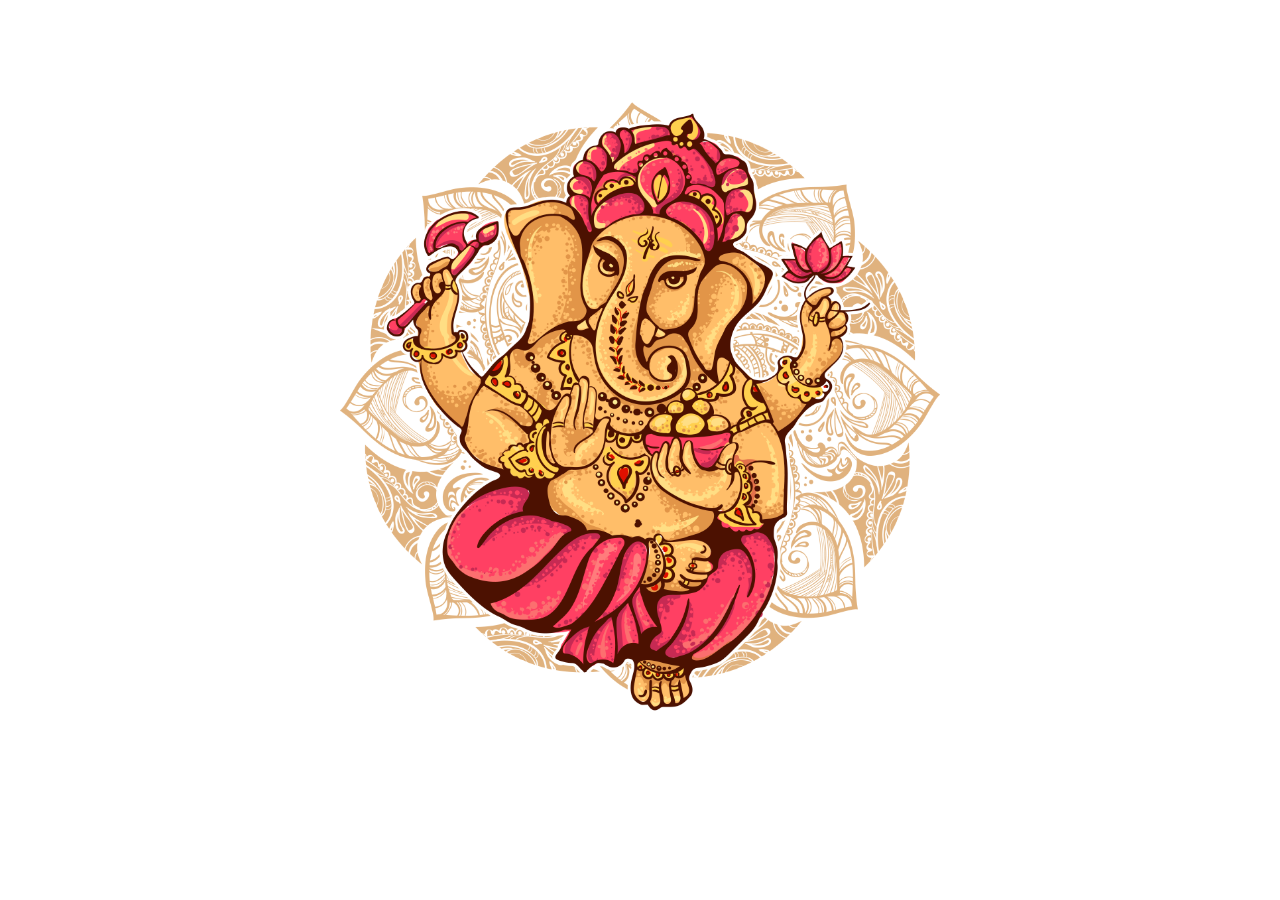
==== index.html @ dfe59599 "Update index.html" ====
<!DOCTYPE html>
<html lang="en">
<head>
	<meta charset="UTF-8">
    <meta name="viewport" content="width=device-width, initial-scale=1.0">
	<title>Ganesh</title>
	<link rel="stylesheet" type="text/css" href="assets/CSS/style.css">
	<link href="https://fonts.googleapis.com/css?family=Protest Guerrilla" rel="stylesheet">
</head>
<body>
	<!-- Background Video -->
    <video autoplay muted loop id="background-video">
		<source src="Images/video1.mp4" type="video/mp4">
        Your browser does not support the video tag.
    </video>

	<audio src = "Music/Shree-Vakratunda-Mahakaya-Suresh-Wadkar.mp3" autoplay></audio>
	 <!-- Background Audio -->
	 <audio autoplay loop id="background-audio">
        <source src="Music/Shree-Vakratunda-Mahakaya-Suresh-Wadkar.mp3" type="audio/mp3">
		
        Your browser does not support the audio tag.
    </audio>

	<!-- Content -->
	<div class="centerimg">
		<img src="Images/g1.png" width="600px">
		<h2>
			Vakratunda Mahakaya Surya Koti Samaprabha |
			<BR>
			 Nirvighnam Kuru Me Deva Sarva-Kaaryeshu Sarvadaa ||
			 <BR>
				"Happy Ganesh Chaturthi"
		</h2>
	</div>
</header>
	<!-- Debugging info -->
    <script>
        const audio = document.getElementById('background-audio');
        audio.addEventListener('play', () => console.log('Audio is playing'));
        audio.addEventListener('error', (e) => console.log('Error playing audio:', e));
    </script>
</body>
</html>
---- assets/CSS/style.css ----
*{
	margin: 0;
	padding: 0;
	border: 0;
	font-size: 100%;
	font: inherit;
	font-family: 'Protest Guerrilla';
}

/* Background Video */
#background-video {
    position: absolute;
    top: 0;
    left: 0;
    width: 100%;
    height: 100%;
    object-fit: cover;
    z-index: -1;
}


/* Background Audio - No visual representation needed */
#background-audio {
    display: none;
}

header {
    position: relative;
    width: 100%;
    height: 100vh;
    overflow: hidden;
	background-size: 100% 100%;
}

header video {
    position: absolute;
    top: 50%;
    left: 50%;
    min-width: 100%;
    min-height: 100%;
    transform: translate(-50%, -50%);
    object-fit: fill;
    
}

.centerimg{
	position: absolute;
	top: 50%;
	left: 50%;
	transform: translate(-50%, -50%);
}

.centerimg h2{
	width: 100%;
	color: #ffffff;
	text-align: center;
	font-size: 1.4em;
	font-weight: 500;
	word-spacing: 10px;
	font-family: 'Protest Guerrilla';
	animation: ganeshji 5s infinite;
}
@keyframes ganeshji {
	0%{color: white;}
	20%{color: pink;}
	40%{color: orange;}
	60%{color: green;}
	80%{color: red;}
	100%{color: greenyellow;}
}

@media (max-width: 640px){

.centerimg{
	margin-top: 60px;
}

.centerimg img{
	width: 250px;
}

.centerimg h2{
	font-size: 1.2em;
	word-spacing: 0px;
	width: 200%;
}
}
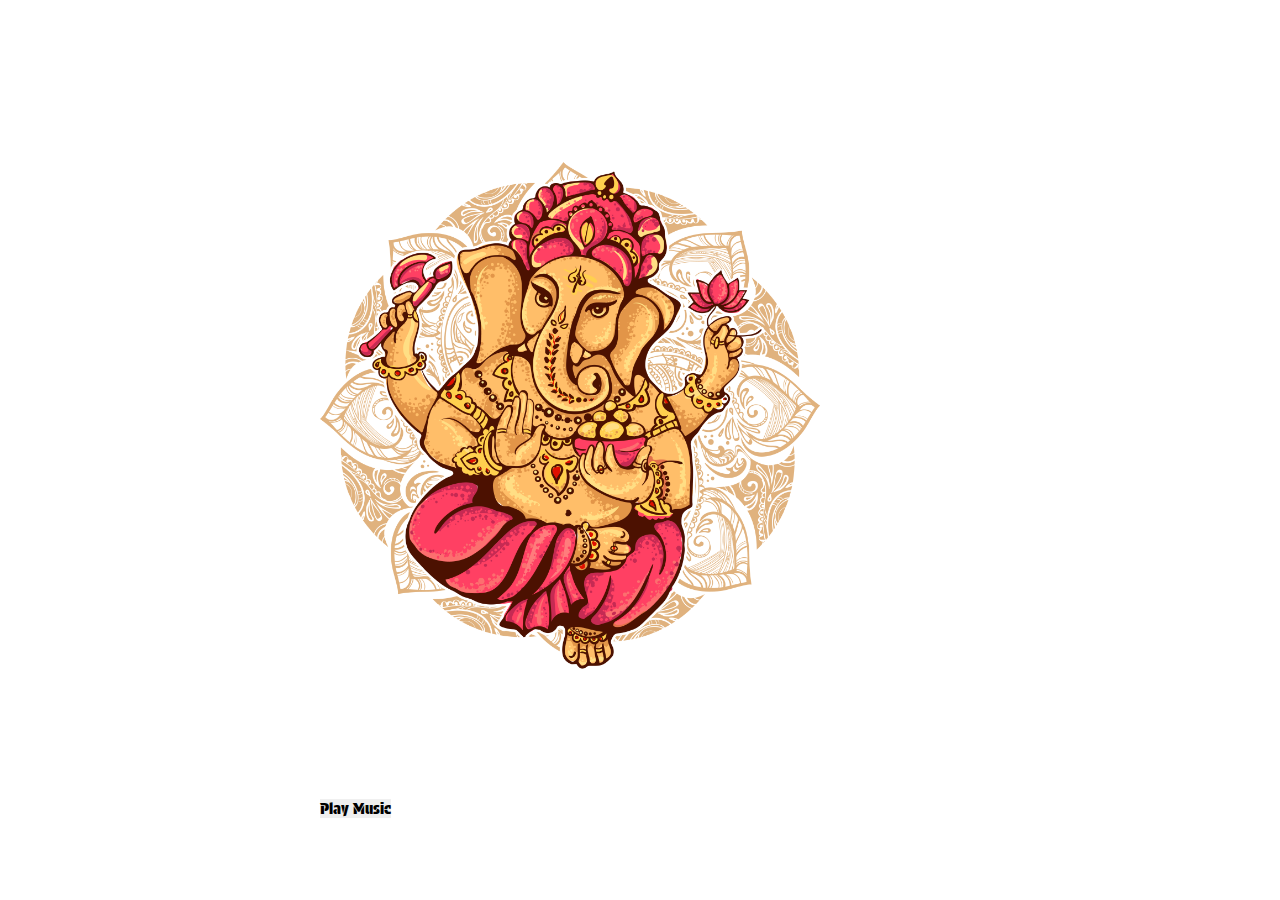
==== commit 162e2904: "Update index.html" ====
--- a/index.html
+++ b/index.html
@@ -1,44 +1,52 @@
 <!DOCTYPE html>
 <html lang="en">
 <head>
-	<meta charset="UTF-8">
+    <meta charset="UTF-8">
     <meta name="viewport" content="width=device-width, initial-scale=1.0">
-	<title>Ganesh</title>
-	<link rel="stylesheet" type="text/css" href="assets/CSS/style.css">
-	<link href="https://fonts.googleapis.com/css?family=Protest Guerrilla" rel="stylesheet">
+    <title>Ganesh</title>
+    <link rel="stylesheet" type="text/css" href="assets/CSS/style.css">
+    <link href="https://fonts.googleapis.com/css?family=Protest Guerrilla" rel="stylesheet">
 </head>
 <body>
-	<!-- Background Video -->
+    <!-- Background Video -->
     <video autoplay muted loop id="background-video">
-		<source src="Images/video1.mp4" type="video/mp4">
+        <source src="Images/video1.mp4" type="video/mp4">
         Your browser does not support the video tag.
     </video>
 
-	<audio src = "Music/Shree-Vakratunda-Mahakaya-Suresh-Wadkar.mp3" autoplay></audio>
-	 <!-- Background Audio -->
-	 <audio autoplay loop id="background-audio">
+    <!-- Content -->
+    <div class="centerimg">
+        <img src="Images/g1.png" width="600px" alt="Ganesh Image">
+        <h2>
+            Vakratunda Mahakaya Surya Koti Samaprabha |<br>
+            Nirvighnam Kuru Me Deva Sarva-Kaaryeshu Sarvadaa ||<br>
+            "Happy Ganesh Chaturthi"
+        </h2>
+        <!-- Play Button to start the audio -->
+        <button id="playAudio">Play Music</button>
+    </div>
+
+    <!-- Background Audio -->
+    <audio id="background-audio" loop>
         <source src="Music/Shree-Vakratunda-Mahakaya-Suresh-Wadkar.mp3" type="audio/mp3">
-		
         Your browser does not support the audio tag.
     </audio>
 
-	<!-- Content -->
-	<div class="centerimg">
-		<img src="Images/g1.png" width="600px">
-		<h2>
-			Vakratunda Mahakaya Surya Koti Samaprabha |
-			<BR>
-			 Nirvighnam Kuru Me Deva Sarva-Kaaryeshu Sarvadaa ||
-			 <BR>
-				"Happy Ganesh Chaturthi"
-		</h2>
-	</div>
-</header>
-	<!-- Debugging info -->
+    <!-- Debugging info -->
     <script>
+        const playButton = document.getElementById('playAudio');
         const audio = document.getElementById('background-audio');
+
+        // Play the audio when the user clicks the button
+        playButton.addEventListener('click', () => {
+            audio.play();
+            playButton.style.display = 'none'; // Hide the play button after playing audio
+        });
+
+        // Log audio events
         audio.addEventListener('play', () => console.log('Audio is playing'));
         audio.addEventListener('error', (e) => console.log('Error playing audio:', e));
     </script>
 </body>
 </html>
+
--- a/assets/CSS/style.css
+++ b/assets/CSS/style.css
@@ -68,20 +68,87 @@
 	80%{color: red;}
 	100%{color: greenyellow;}
 }
+/* General Mobile Devices (for screens smaller than 640px width) */
+@media (max-width: 640px) {
+    .centerimg {
+        margin-top: 60px;
+    }
 
-@media (max-width: 640px){
+    .centerimg img {
+        width: 250px;
+    }
 
-.centerimg{
-	margin-top: 60px;
+    .centerimg h2 {
+        font-size: 1.2em;
+        word-spacing: 0px;
+        width: 100%;
+    }
 }
 
-.centerimg img{
-	width: 250px;
+/* iPhone 12/13/14 Mini and iPhone X/XS */
+@media (min-device-width: 375px) and (max-device-width: 812px) and (-webkit-device-pixel-ratio: 3) {
+    .centerimg {
+        margin-top: 60px;
+    }
+
+    .centerimg img {
+        width: 250px;
+    }
+
+    .centerimg h2 {
+        font-size: 1.2em;
+        word-spacing: 0px;
+        width: 100%;
+    }
 }
 
-.centerimg h2{
-	font-size: 1.2em;
-	word-spacing: 0px;
-	width: 200%;
+/* Android devices (e.g., Galaxy S10) */
+@media (min-device-width: 360px) and (max-device-width: 800px) and (-webkit-device-pixel-ratio: 3) {
+    .centerimg {
+        margin-top: 60px;
+    }
+
+    .centerimg img {
+        width: 250px;
+    }
+
+    .centerimg h2 {
+        font-size: 1.2em;
+        word-spacing: 0px;
+        width: 100%;
+    }
 }
+
+/* Tablet Devices (portrait) */
+@media (min-width: 641px) and (max-width: 1024px) {
+    .centerimg {
+        margin-top: 50px;
+    }
+
+    .centerimg img {
+        width: 400px;
+    }
+
+    .centerimg h2 {
+        font-size: 1.4em;
+        word-spacing: 5px;
+    }
 }
+
+/* Tablet Devices (landscape) */
+@media (min-width: 1025px) and (max-width: 1280px) {
+    .centerimg {
+        margin-top: 40px;
+    }
+
+    .centerimg img {
+        width: 500px;
+    }
+
+    .centerimg h2 {
+        font-size: 1.6em;
+        word-spacing: 8px;
+    }
+}
+
+
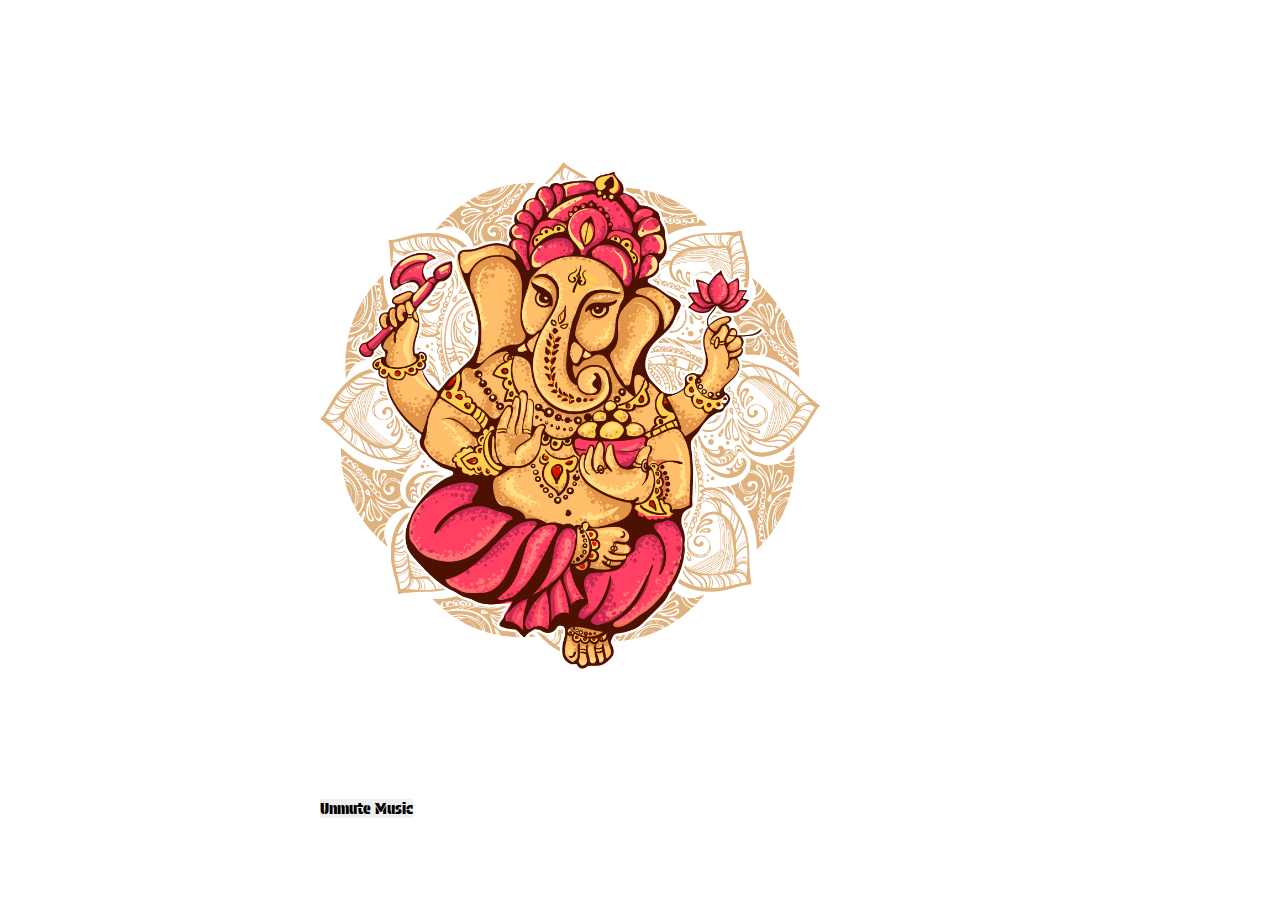
==== commit 52b76002: "Update index.html" ====
--- a/index.html
+++ b/index.html
@@ -22,25 +22,25 @@
             Nirvighnam Kuru Me Deva Sarva-Kaaryeshu Sarvadaa ||<br>
             "Happy Ganesh Chaturthi"
         </h2>
-        <!-- Play Button to start the audio -->
-        <button id="playAudio">Play Music</button>
+        <!-- Unmute Button -->
+        <button id="unmuteAudio">Unmute Music</button>
     </div>
 
     <!-- Background Audio -->
-    <audio id="background-audio" loop>
+    <audio id="background-audio" autoplay loop muted>
         <source src="Music/Shree-Vakratunda-Mahakaya-Suresh-Wadkar.mp3" type="audio/mp3">
         Your browser does not support the audio tag.
     </audio>
 
     <!-- Debugging info -->
     <script>
-        const playButton = document.getElementById('playAudio');
+        const unmuteButton = document.getElementById('unmuteAudio');
         const audio = document.getElementById('background-audio');
 
-        // Play the audio when the user clicks the button
-        playButton.addEventListener('click', () => {
-            audio.play();
-            playButton.style.display = 'none'; // Hide the play button after playing audio
+        // Unmute the audio when the user clicks the button
+        unmuteButton.addEventListener('click', () => {
+            audio.muted = false;
+            unmuteButton.style.display = 'none'; // Hide the unmute button after unmuting
         });
 
         // Log audio events
@@ -49,4 +49,3 @@
     </script>
 </body>
 </html>
-
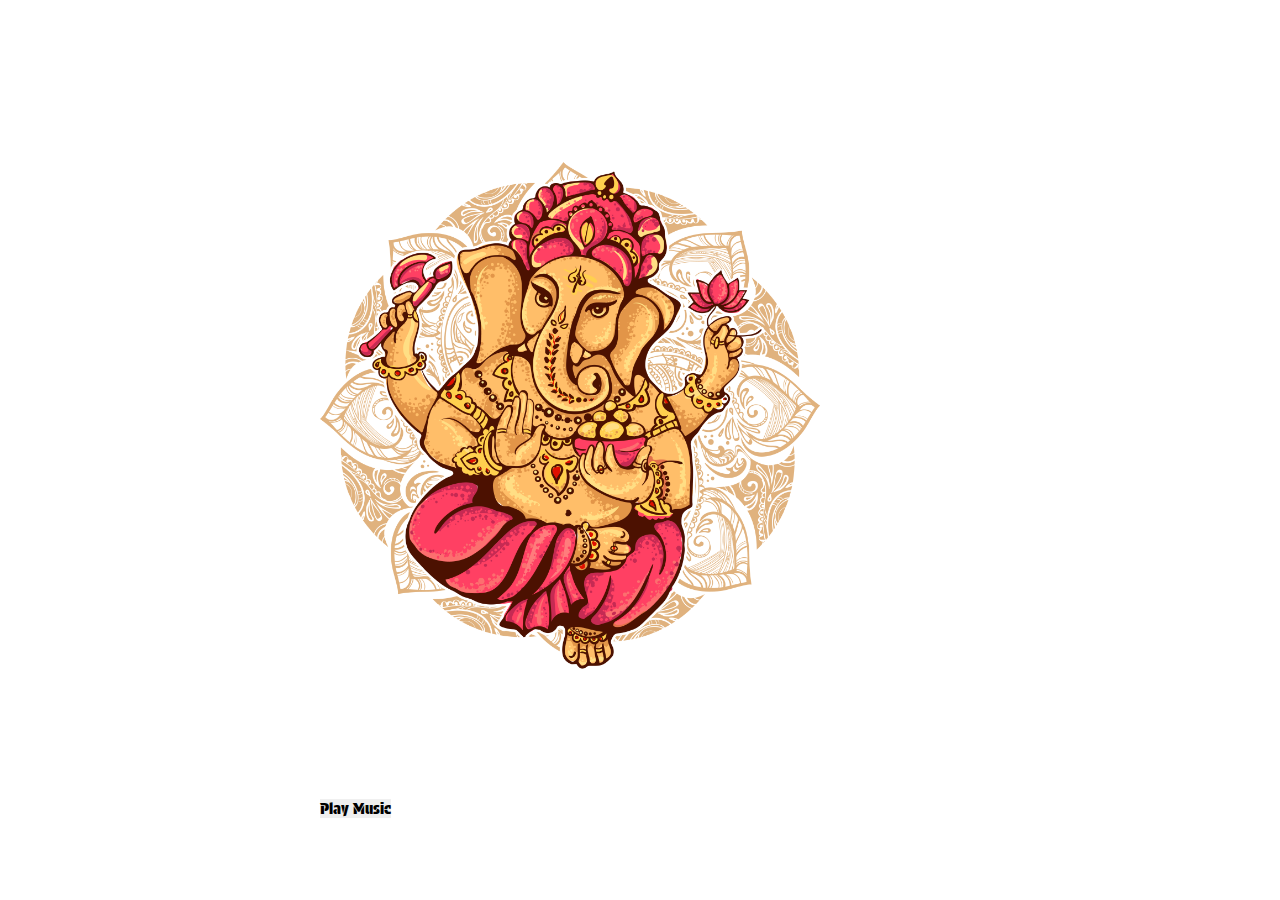
==== commit d0c3cea9: "Update index.html" ====
--- a/index.html
+++ b/index.html
@@ -22,25 +22,25 @@
             Nirvighnam Kuru Me Deva Sarva-Kaaryeshu Sarvadaa ||<br>
             "Happy Ganesh Chaturthi"
         </h2>
-        <!-- Unmute Button -->
-        <button id="unmuteAudio">Unmute Music</button>
+        <!-- Play Button to start the audio -->
+        <button id="playAudio">Play Music</button>
     </div>
 
     <!-- Background Audio -->
-    <audio id="background-audio" autoplay loop muted>
+    <audio id="background-audio" loop>
         <source src="Music/Shree-Vakratunda-Mahakaya-Suresh-Wadkar.mp3" type="audio/mp3">
         Your browser does not support the audio tag.
     </audio>
 
     <!-- Debugging info -->
     <script>
-        const unmuteButton = document.getElementById('unmuteAudio');
+        const playButton = document.getElementById('playAudio');
         const audio = document.getElementById('background-audio');
 
-        // Unmute the audio when the user clicks the button
-        unmuteButton.addEventListener('click', () => {
-            audio.muted = false;
-            unmuteButton.style.display = 'none'; // Hide the unmute button after unmuting
+        // Play the audio when the user clicks the button
+        playButton.addEventListener('click', () => {
+            audio.play();
+            playButton.style.display = 'none'; // Hide the play button after playing audio
         });
 
         // Log audio events
